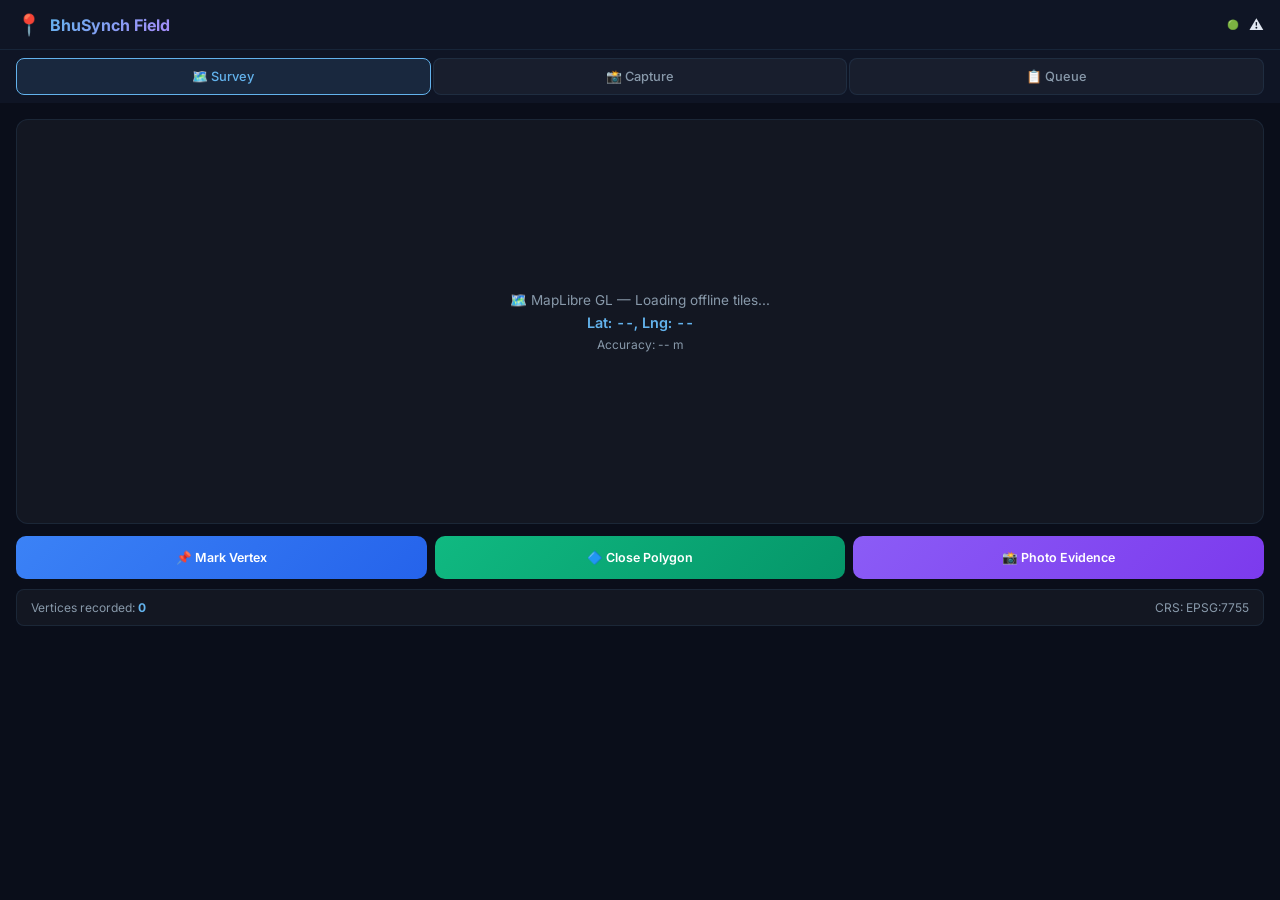
==== mobile-pwa/index.html @ 688a3e92 "commit" ====
<!DOCTYPE html>
<html lang="en">
<head>
    <meta charset="UTF-8">
    <meta name="viewport" content="width=device-width, initial-scale=1.0, maximum-scale=1.0, user-scalable=no">
    <meta name="description" content="BhuSynch AI Mobile Ground-Truthing PWA — Encrypted OGC GeoPackage field data collection for cadastral survey verification.">
    <meta name="theme-color" content="#0a0e1a">
    <meta name="apple-mobile-web-app-capable" content="yes">
    <meta name="apple-mobile-web-app-status-bar-style" content="black-translucent">
    <title>BhuSynch AI — Field Survey PWA</title>
    <link rel="manifest" href="manifest.json">
    <link rel="preconnect" href="https://fonts.googleapis.com">
    <link rel="preconnect" href="https://fonts.gstatic.com" crossorigin>
    <link href="https://fonts.googleapis.com/css2?family=Inter:wght@400;500;600;700&display=swap" rel="stylesheet">
    <link rel="stylesheet" href="css/mobile.css">
</head>
<body>
    <!-- App Shell -->
    <header id="pwa-header" class="pwa-header">
        <div class="pwa-brand">
            <span class="pwa-logo">📍</span>
            <h1>BhuSynch Field</h1>
        </div>
        <div class="pwa-status">
            <span id="sync-indicator" class="sync-indicator offline" title="Sync Status">⚫</span>
            <span id="gps-indicator" class="gps-indicator" title="GPS Status">📡</span>
        </div>
    </header>

    <main id="pwa-main" class="pwa-main">
        <!-- Tab Navigation -->
        <nav id="tab-nav" class="tab-nav">
            <button class="tab-btn active" data-tab="survey" id="tab-survey">🗺️ Survey</button>
            <button class="tab-btn" data-tab="capture" id="tab-capture">📸 Capture</button>
            <button class="tab-btn" data-tab="queue" id="tab-queue">📋 Queue</button>
        </nav>

        <!-- Survey Tab -->
        <section id="section-survey" class="tab-content active">
            <div id="mobile-map-container" class="mobile-map">
                <div class="map-placeholder">
                    <p>🗺️ MapLibre GL — Loading offline tiles...</p>
                    <p class="map-coords" id="current-coords">Lat: --, Lng: --</p>
                    <p class="map-accuracy" id="gps-accuracy">Accuracy: -- m</p>
                </div>
            </div>
            <div class="survey-actions">
                <button id="btn-mark-vertex" class="action-btn primary-action">📌 Mark Vertex</button>
                <button id="btn-close-polygon" class="action-btn secondary-action">🔷 Close Polygon</button>
                <button id="btn-take-photo" class="action-btn accent-action">📸 Photo Evidence</button>
            </div>
            <div id="vertex-count" class="vertex-counter">
                <span>Vertices recorded: <strong id="v-count">0</strong></span>
                <span>CRS: EPSG:7755</span>
            </div>
        </section>

        <!-- Capture Tab -->
        <section id="section-capture" class="tab-content">
            <div id="camera-container" class="camera-container">
                <video id="camera-preview" class="camera-preview" autoplay playsinline></video>
                <canvas id="camera-canvas" class="camera-canvas" style="display:none;"></canvas>
                <div class="camera-overlay">
                    <div class="camera-crosshair"></div>
                    <div class="camera-metadata">
                        <span id="capture-timestamp">--</span>
                        <span id="capture-gps">GPS: --</span>
                    </div>
                </div>
            </div>
            <div class="capture-actions">
                <button id="btn-shutter" class="shutter-btn">📸</button>
            </div>
            <div id="captured-images" class="captured-gallery">
                <!-- Thumbnails populate here -->
            </div>
        </section>

        <!-- Queue Tab -->
        <section id="section-queue" class="tab-content">
            <div class="queue-header">
                <h2>Sync Queue</h2>
                <button id="btn-sync-all" class="sync-btn">🔄 Sync All</button>
            </div>
            <div id="sync-queue-list" class="sync-queue">
                <div class="queue-item pending">
                    <div class="queue-icon">🔶</div>
                    <div class="queue-info">
                        <span class="queue-title">Parcel Survey — Khasra 142/3</span>
                        <span class="queue-detail">12 vertices, 3 photos · 2.4 MB</span>
                    </div>
                    <span class="queue-status">Pending</span>
                </div>
                <div class="queue-item synced">
                    <div class="queue-icon">✅</div>
                    <div class="queue-info">
                        <span class="queue-title">Parcel Survey — Khasra 88/1</span>
                        <span class="queue-detail">8 vertices, 1 photo · 1.1 MB</span>
                    </div>
                    <span class="queue-status">Synced</span>
                </div>
            </div>
            <div class="storage-info">
                <span>📦 Offline Storage: <strong id="storage-used">3.5 MB</strong> / 50 MB</span>
                <div class="storage-bar"><div class="storage-fill" style="width: 7%"></div></div>
            </div>
        </section>
    </main>

    <script src="js/pwa-app.js"></script>
    <script src="js/offline-sync.js"></script>
    <script src="js/camera-capture.js"></script>
    <script>
        // Register Service Worker
        if ('serviceWorker' in navigator) {
            navigator.serviceWorker.register('./sw.js')
                .then(reg => console.log('[BhuSynch PWA] SW registered:', reg.scope))
                .catch(err => console.error('[BhuSynch PWA] SW registration failed:', err));
        }
    </script>
</body>
</html>
---- mobile-pwa/css/mobile.css ----
/* ====================================================
   BhuSynch AI — Mobile PWA Stylesheet
   Field Survey Ground-Truthing Interface
   ==================================================== */

:root {
    --bg-primary: #0a0e1a;
    --bg-secondary: #0f1525;
    --bg-card: rgba(255, 255, 255, 0.04);
    --text-primary: #e0e6f0;
    --text-secondary: #8899aa;
    --accent: #63b3ed;
    --accent-glow: rgba(99, 179, 237, 0.3);
    --success: #10b981;
    --warning: #f59e0b;
    --danger: #ef4444;
    --radius: 12px;
}

* { margin: 0; padding: 0; box-sizing: border-box; }

body {
    font-family: 'Inter', -apple-system, BlinkMacSystemFont, sans-serif;
    background: var(--bg-primary);
    color: var(--text-primary);
    min-height: 100vh;
    overflow-x: hidden;
    -webkit-user-select: none;
    user-select: none;
    -webkit-tap-highlight-color: transparent;
}

/* ── Header ── */
.pwa-header {
    display: flex;
    justify-content: space-between;
    align-items: center;
    padding: 12px 16px;
    background: var(--bg-secondary);
    border-bottom: 1px solid rgba(99, 179, 237, 0.1);
    position: sticky;
    top: 0;
    z-index: 100;
}

.pwa-brand {
    display: flex;
    align-items: center;
    gap: 8px;
}

.pwa-logo { font-size: 1.3rem; }

.pwa-brand h1 {
    font-size: 1rem;
    font-weight: 700;
    background: linear-gradient(135deg, #63b3ed, #a78bfa);
    -webkit-background-clip: text;
    -webkit-text-fill-color: transparent;
    background-clip: text;
}

.pwa-status {
    display: flex;
    align-items: center;
    gap: 10px;
}

.sync-indicator {
    font-size: 0.6rem;
    transition: color 0.3s;
}

.sync-indicator.online { color: var(--success); }
.sync-indicator.offline { color: var(--danger); }
.gps-indicator { font-size: 0.9rem; }

/* ── Tab Navigation ── */
.tab-nav {
    display: flex;
    gap: 2px;
    padding: 8px 16px;
    background: var(--bg-secondary);
}

.tab-btn {
    flex: 1;
    padding: 10px;
    background: var(--bg-card);
    border: 1px solid rgba(99, 179, 237, 0.1);
    border-radius: 8px;
    color: var(--text-secondary);
    font-family: 'Inter', sans-serif;
    font-size: 0.8rem;
    font-weight: 500;
    cursor: pointer;
    transition: all 0.2s;
}

.tab-btn.active {
    background: rgba(99, 179, 237, 0.12);
    border-color: var(--accent);
    color: var(--accent);
}

/* ── Tab Content ── */
.tab-content {
    display: none;
    padding: 16px;
    animation: fadeIn 0.3s ease;
}

.tab-content.active { display: block; }

@keyframes fadeIn {
    from { opacity: 0; transform: translateY(8px); }
    to { opacity: 1; transform: translateY(0); }
}

/* ── Map Container ── */
.mobile-map {
    width: 100%;
    height: 45vh;
    background: var(--bg-card);
    border: 1px solid rgba(99, 179, 237, 0.1);
    border-radius: var(--radius);
    overflow: hidden;
    position: relative;
}

.map-placeholder {
    display: flex;
    flex-direction: column;
    align-items: center;
    justify-content: center;
    height: 100%;
    text-align: center;
    color: var(--text-secondary);
    font-size: 0.85rem;
    gap: 6px;
}

.map-coords {
    font-variant-numeric: tabular-nums;
    color: var(--accent);
    font-weight: 600;
    font-size: 0.9rem;
}

.map-accuracy {
    font-size: 0.75rem;
    color: var(--text-secondary);
}

/* ── Survey Actions ── */
.survey-actions {
    display: grid;
    grid-template-columns: repeat(3, 1fr);
    gap: 8px;
    margin-top: 12px;
}

.action-btn {
    padding: 14px 8px;
    border: none;
    border-radius: 10px;
    font-family: 'Inter', sans-serif;
    font-size: 0.78rem;
    font-weight: 600;
    cursor: pointer;
    transition: all 0.2s;
    text-align: center;
}

.primary-action {
    background: linear-gradient(135deg, #3b82f6, #2563eb);
    color: #fff;
}

.secondary-action {
    background: linear-gradient(135deg, #10b981, #059669);
    color: #fff;
}

.accent-action {
    background: linear-gradient(135deg, #8b5cf6, #7c3aed);
    color: #fff;
}

.action-btn:active {
    transform: scale(0.95);
}

.vertex-counter {
    display: flex;
    justify-content: space-between;
    align-items: center;
    margin-top: 10px;
    padding: 10px 14px;
    background: var(--bg-card);
    border: 1px solid rgba(99, 179, 237, 0.1);
    border-radius: 8px;
    font-size: 0.75rem;
    color: var(--text-secondary);
}

.vertex-counter strong {
    color: var(--accent);
}

/* ── Camera ── */
.camera-container {
    position: relative;
    width: 100%;
    height: 55vh;
    background: #000;
    border-radius: var(--radius);
    overflow: hidden;
}

.camera-preview {
    width: 100%;
    height: 100%;
    object-fit: cover;
}

.camera-overlay {
    position: absolute;
    inset: 0;
    display: flex;
    flex-direction: column;
    align-items: center;
    justify-content: center;
    pointer-events: none;
}

.camera-crosshair {
    width: 40px;
    height: 40px;
    border: 2px solid rgba(99, 179, 237, 0.6);
    border-radius: 50%;
}

.camera-metadata {
    position: absolute;
    bottom: 12px;
    left: 12px;
    display: flex;
    flex-direction: column;
    gap: 2px;
    font-size: 0.65rem;
    color: rgba(255, 255, 255, 0.7);
    text-shadow: 0 1px 3px rgba(0, 0, 0, 0.8);
}

.capture-actions {
    display: flex;
    justify-content: center;
    margin-top: 12px;
}

.shutter-btn {
    width: 64px;
    height: 64px;
    border-radius: 50%;
    border: 3px solid var(--accent);
    background: rgba(99, 179, 237, 0.15);
    font-size: 1.5rem;
    cursor: pointer;
    transition: all 0.2s;
}

.shutter-btn:active {
    background: var(--accent);
    transform: scale(0.9);
}

.captured-gallery {
    display: flex;
    gap: 8px;
    margin-top: 12px;
    overflow-x: auto;
    padding-bottom: 8px;
}

/* ── Sync Queue ── */
.queue-header {
    display: flex;
    justify-content: space-between;
    align-items: center;
    margin-bottom: 12px;
}

.queue-header h2 {
    font-size: 1rem;
    font-weight: 600;
    color: var(--accent);
}

.sync-btn {
    padding: 8px 14px;
    background: rgba(99, 179, 237, 0.12);
    border: 1px solid rgba(99, 179, 237, 0.2);
    border-radius: 8px;
    color: var(--accent);
    font-family: 'Inter', sans-serif;
    font-size: 0.75rem;
    font-weight: 600;
    cursor: pointer;
    transition: background 0.2s;
}

.sync-btn:active { background: rgba(99, 179, 237, 0.2); }

.sync-queue {
    display: flex;
    flex-direction: column;
    gap: 8px;
}

.queue-item {
    display: flex;
    align-items: center;
    gap: 10px;
    padding: 12px;
    background: var(--bg-card);
    border: 1px solid rgba(255, 255, 255, 0.06);
    border-radius: 10px;
}

.queue-icon { font-size: 1.1rem; }
.queue-info { flex: 1; }

.queue-title {
    display: block;
    font-size: 0.78rem;
    font-weight: 600;
    color: var(--text-primary);
}

.queue-detail {
    display: block;
    font-size: 0.68rem;
    color: var(--text-secondary);
    margin-top: 2px;
}

.queue-status {
    font-size: 0.68rem;
    font-weight: 600;
    padding: 3px 8px;
    border-radius: 4px;
}

.queue-item.pending .queue-status {
    background: rgba(245, 158, 11, 0.12);
    color: var(--warning);
}

.queue-item.synced .queue-status {
    background: rgba(16, 185, 129, 0.12);
    color: var(--success);
}

.storage-info {
    margin-top: 16px;
    padding: 12px;
    background: var(--bg-card);
    border: 1px solid rgba(255, 255, 255, 0.06);
    border-radius: 8px;
    font-size: 0.75rem;
    color: var(--text-secondary);
}

.storage-info strong { color: var(--accent); }

.storage-bar {
    margin-top: 8px;
    height: 4px;
    background: rgba(255, 255, 255, 0.05);
    border-radius: 2px;
    overflow: hidden;
}

.storage-fill {
    height: 100%;
    background: linear-gradient(90deg, var(--accent), #a78bfa);
    border-radius: 2px;
    transition: width 0.5s ease;
}

/* ── Safe Area ── */
@supports (padding: env(safe-area-inset-bottom)) {
    .pwa-main { padding-bottom: env(safe-area-inset-bottom); }
}
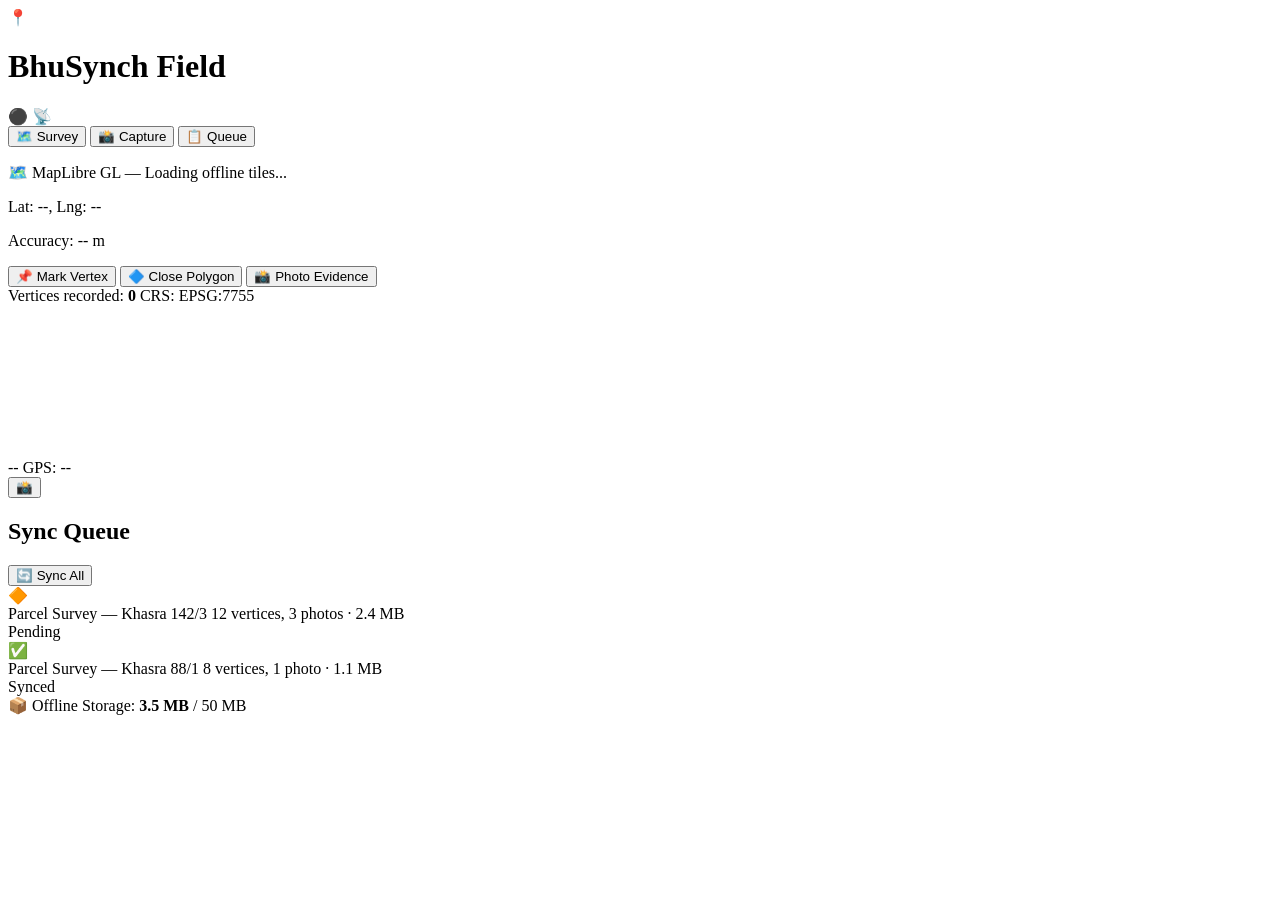
==== commit 2a650601: "Fix mobile PWA asset base href and vercel rewrite paths for CSS/JS" ====
--- a/mobile-pwa/index.html
+++ b/mobile-pwa/index.html
@@ -8,11 +8,13 @@
     <meta name="apple-mobile-web-app-capable" content="yes">
     <meta name="apple-mobile-web-app-status-bar-style" content="black-translucent">
     <title>BhuSynch AI — Field Survey PWA</title>
+    <base href="/mobile/">
+    <link rel="icon" href="data:image/svg+xml,<svg xmlns='http://www.w3.org/2000/svg' viewBox='0 0 32 32'><rect width='32' height='32' rx='8' fill='%230a0e1a'/><text x='50%25' y='65%25' dominant-baseline='middle' text-anchor='middle' font-size='20'>📍</text></svg>">
     <link rel="manifest" href="manifest.json">
     <link rel="preconnect" href="https://fonts.googleapis.com">
     <link rel="preconnect" href="https://fonts.gstatic.com" crossorigin>
     <link href="https://fonts.googleapis.com/css2?family=Inter:wght@400;500;600;700&display=swap" rel="stylesheet">
-    <link rel="stylesheet" href="css/mobile.css">
+    <link rel="stylesheet" href="css/mobile.css?v=20260909_live">
 </head>
 <body>
     <!-- App Shell -->
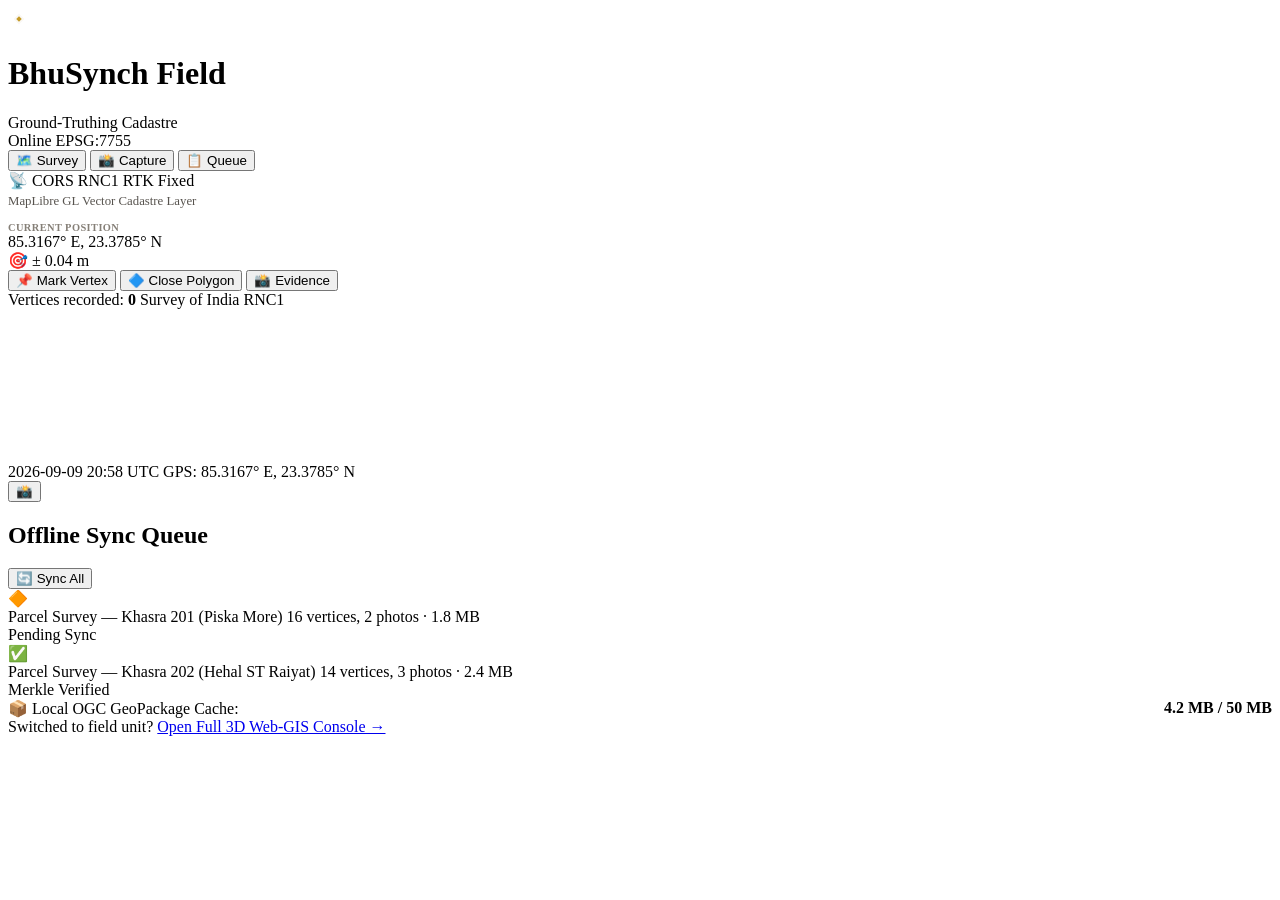
==== commit 50e1d7be: "Harmonize Mobile PWA styling and branding with main website design system" ====
--- a/mobile-pwa/index.html
+++ b/mobile-pwa/index.html
@@ -4,111 +4,150 @@
     <meta charset="UTF-8">
     <meta name="viewport" content="width=device-width, initial-scale=1.0, maximum-scale=1.0, user-scalable=no">
     <meta name="description" content="BhuSynch AI Mobile Ground-Truthing PWA — Encrypted OGC GeoPackage field data collection for cadastral survey verification.">
-    <meta name="theme-color" content="#0a0e1a">
+    <meta name="theme-color" content="#2B1810">
     <meta name="apple-mobile-web-app-capable" content="yes">
     <meta name="apple-mobile-web-app-status-bar-style" content="black-translucent">
     <title>BhuSynch AI — Field Survey PWA</title>
     <base href="/mobile/">
-    <link rel="icon" href="data:image/svg+xml,<svg xmlns='http://www.w3.org/2000/svg' viewBox='0 0 32 32'><rect width='32' height='32' rx='8' fill='%230a0e1a'/><text x='50%25' y='65%25' dominant-baseline='middle' text-anchor='middle' font-size='20'>📍</text></svg>">
+    <link rel="icon" href="data:image/svg+xml,<svg xmlns='http://www.w3.org/2000/svg' viewBox='0 0 32 32'><rect width='32' height='32' rx='8' fill='%235A3825'/><path d='M8 16L16 8L24 16L16 24Z' fill='white' opacity='0.9'/><path d='M12 16L16 12L20 16L16 20Z' fill='%23C59B27'/></svg>">
     <link rel="manifest" href="manifest.json">
     <link rel="preconnect" href="https://fonts.googleapis.com">
     <link rel="preconnect" href="https://fonts.gstatic.com" crossorigin>
-    <link href="https://fonts.googleapis.com/css2?family=Inter:wght@400;500;600;700&display=swap" rel="stylesheet">
-    <link rel="stylesheet" href="css/mobile.css?v=20260909_live">
+    <link href="https://fonts.googleapis.com/css2?family=JetBrains+Mono:wght@400;500;600;700&family=Outfit:wght@500;600;700;800&family=Plus+Jakarta+Sans:wght@400;500;600;700;800&display=swap" rel="stylesheet">
+    <link rel="stylesheet" href="css/mobile.css?v=20260909_lucky">
 </head>
 <body>
-    <!-- App Shell -->
-    <header id="pwa-header" class="pwa-header">
-        <div class="pwa-brand">
-            <span class="pwa-logo">📍</span>
-            <h1>BhuSynch Field</h1>
-        </div>
-        <div class="pwa-status">
-            <span id="sync-indicator" class="sync-indicator offline" title="Sync Status">⚫</span>
-            <span id="gps-indicator" class="gps-indicator" title="GPS Status">📡</span>
-        </div>
-    </header>
+    <div class="app-shell-container">
+        <!-- App Header (Matching Website's Deep Earth Brown & Gold Header) -->
+        <header id="pwa-header" class="pwa-header">
+            <div class="pwa-brand">
+                <div class="pwa-logo" aria-hidden="true">
+                    <svg width="22" height="22" viewBox="0 0 32 32" fill="none">
+                        <path d="M8 16L16 8L24 16L16 24Z" fill="#FAF8F5"/>
+                        <path d="M12 16L16 12L20 16L16 20Z" fill="#C59B27"/>
+                    </svg>
+                </div>
+                <div class="pwa-brand-text">
+                    <h1>BhuSynch Field</h1>
+                    <span class="pwa-sub">Ground-Truthing Cadastre</span>
+                </div>
+            </div>
+            <div class="pwa-status">
+                <span id="sync-indicator" class="sync-badge online" title="Sync Status">
+                    <span class="dot"></span> Online
+                </span>
+                <span id="gps-indicator" class="crs-pill" title="Geodetic Reference">EPSG:7755</span>
+            </div>
+        </header>
 
-    <main id="pwa-main" class="pwa-main">
-        <!-- Tab Navigation -->
+        <!-- Tab Navigation (Website-Style Pill Tabs) -->
         <nav id="tab-nav" class="tab-nav">
             <button class="tab-btn active" data-tab="survey" id="tab-survey">🗺️ Survey</button>
             <button class="tab-btn" data-tab="capture" id="tab-capture">📸 Capture</button>
             <button class="tab-btn" data-tab="queue" id="tab-queue">📋 Queue</button>
         </nav>
 
-        <!-- Survey Tab -->
-        <section id="section-survey" class="tab-content active">
-            <div id="mobile-map-container" class="mobile-map">
-                <div class="map-placeholder">
-                    <p>🗺️ MapLibre GL — Loading offline tiles...</p>
-                    <p class="map-coords" id="current-coords">Lat: --, Lng: --</p>
-                    <p class="map-accuracy" id="gps-accuracy">Accuracy: -- m</p>
-                </div>
-            </div>
-            <div class="survey-actions">
-                <button id="btn-mark-vertex" class="action-btn primary-action">📌 Mark Vertex</button>
-                <button id="btn-close-polygon" class="action-btn secondary-action">🔷 Close Polygon</button>
-                <button id="btn-take-photo" class="action-btn accent-action">📸 Photo Evidence</button>
-            </div>
-            <div id="vertex-count" class="vertex-counter">
-                <span>Vertices recorded: <strong id="v-count">0</strong></span>
-                <span>CRS: EPSG:7755</span>
-            </div>
-        </section>
-
-        <!-- Capture Tab -->
-        <section id="section-capture" class="tab-content">
-            <div id="camera-container" class="camera-container">
-                <video id="camera-preview" class="camera-preview" autoplay playsinline></video>
-                <canvas id="camera-canvas" class="camera-canvas" style="display:none;"></canvas>
-                <div class="camera-overlay">
-                    <div class="camera-crosshair"></div>
-                    <div class="camera-metadata">
-                        <span id="capture-timestamp">--</span>
-                        <span id="capture-gps">GPS: --</span>
+        <main id="pwa-main" class="pwa-main">
+            <!-- ── Survey Tab ── -->
+            <section id="section-survey" class="tab-content active">
+                <div class="mobile-map-card">
+                    <div id="mobile-map-container" class="mobile-map">
+                        <div class="map-placeholder">
+                            <span class="map-status-pill">📡 CORS RNC1 RTK Fixed</span>
+                            <p style="font-size: 0.8rem; color: #57534E; margin-top: 4px;">MapLibre GL Vector Cadastre Layer</p>
+                        </div>
+                    </div>
+                    <div class="coords-hud">
+                        <div>
+                            <div style="font-size: 0.65rem; color: #857F77; text-transform: uppercase; font-weight: 700; letter-spacing: 0.04em;">Current Position</div>
+                            <span class="map-coords" id="current-coords">85.3167° E, 23.3785° N</span>
+                        </div>
+                        <div>
+                            <span class="map-accuracy" id="gps-accuracy">🎯 ± 0.04 m</span>
+                        </div>
                     </div>
                 </div>
-            </div>
-            <div class="capture-actions">
-                <button id="btn-shutter" class="shutter-btn">📸</button>
-            </div>
-            <div id="captured-images" class="captured-gallery">
-                <!-- Thumbnails populate here -->
-            </div>
-        </section>
 
-        <!-- Queue Tab -->
-        <section id="section-queue" class="tab-content">
-            <div class="queue-header">
-                <h2>Sync Queue</h2>
-                <button id="btn-sync-all" class="sync-btn">🔄 Sync All</button>
-            </div>
-            <div id="sync-queue-list" class="sync-queue">
-                <div class="queue-item pending">
-                    <div class="queue-icon">🔶</div>
-                    <div class="queue-info">
-                        <span class="queue-title">Parcel Survey — Khasra 142/3</span>
-                        <span class="queue-detail">12 vertices, 3 photos · 2.4 MB</span>
+                <div class="survey-actions">
+                    <button id="btn-mark-vertex" class="action-btn primary-action">
+                        <span>📌</span> Mark Vertex
+                    </button>
+                    <button id="btn-close-polygon" class="action-btn secondary-action">
+                        <span>🔷</span> Close Polygon
+                    </button>
+                    <button id="btn-take-photo" class="action-btn accent-action">
+                        <span>📸</span> Evidence
+                    </button>
+                </div>
+
+                <div id="vertex-count" class="vertex-counter">
+                    <span>Vertices recorded: <strong id="v-count">0</strong></span>
+                    <span class="crs-tag">Survey of India RNC1</span>
+                </div>
+            </section>
+
+            <!-- ── Capture Tab ── -->
+            <section id="section-capture" class="tab-content">
+                <div class="camera-container">
+                    <video id="camera-preview" class="camera-preview" autoplay playsinline></video>
+                    <canvas id="camera-canvas" class="camera-canvas" style="display:none;"></canvas>
+                    <div class="camera-overlay">
+                        <div class="camera-crosshair"></div>
+                        <div class="camera-metadata">
+                            <span id="capture-timestamp">2026-09-09 20:58 UTC</span>
+                            <span id="capture-gps">GPS: 85.3167° E, 23.3785° N</span>
+                        </div>
                     </div>
-                    <span class="queue-status">Pending</span>
                 </div>
-                <div class="queue-item synced">
-                    <div class="queue-icon">✅</div>
-                    <div class="queue-info">
-                        <span class="queue-title">Parcel Survey — Khasra 88/1</span>
-                        <span class="queue-detail">8 vertices, 1 photo · 1.1 MB</span>
+                <div class="capture-actions">
+                    <button id="btn-shutter" class="shutter-btn" title="Capture Photo">📸</button>
+                </div>
+                <div id="captured-images" class="captured-gallery">
+                    <!-- Thumbnails populate here -->
+                </div>
+            </section>
+
+            <!-- ── Queue Tab ── -->
+            <section id="section-queue" class="tab-content">
+                <div class="queue-header">
+                    <h2>Offline Sync Queue</h2>
+                    <button id="btn-sync-all" class="sync-btn">🔄 Sync All</button>
+                </div>
+                <div id="sync-queue-list" class="sync-queue">
+                    <div class="queue-item pending">
+                        <div class="queue-icon">🔶</div>
+                        <div class="queue-info">
+                            <span class="queue-title">Parcel Survey — Khasra 201 (Piska More)</span>
+                            <span class="queue-detail">16 vertices, 2 photos · 1.8 MB</span>
+                        </div>
+                        <span class="queue-status">Pending Sync</span>
                     </div>
-                    <span class="queue-status">Synced</span>
+                    <div class="queue-item synced">
+                        <div class="queue-icon">✅</div>
+                        <div class="queue-info">
+                            <span class="queue-title">Parcel Survey — Khasra 202 (Hehal ST Raiyat)</span>
+                            <span class="queue-detail">14 vertices, 3 photos · 2.4 MB</span>
+                        </div>
+                        <span class="queue-status">Merkle Verified</span>
+                    </div>
                 </div>
-            </div>
-            <div class="storage-info">
-                <span>📦 Offline Storage: <strong id="storage-used">3.5 MB</strong> / 50 MB</span>
-                <div class="storage-bar"><div class="storage-fill" style="width: 7%"></div></div>
-            </div>
-        </section>
-    </main>
+                <div class="storage-info">
+                    <div style="display: flex; justify-content: space-between;">
+                        <span>📦 Local OGC GeoPackage Cache:</span>
+                        <strong id="storage-used">4.2 MB / 50 MB</strong>
+                    </div>
+                    <div class="storage-bar"><div class="storage-fill" style="width: 8.4%"></div></div>
+                </div>
+            </section>
+        </main>
 
+        <!-- Bottom Link to Desktop 3D Web-GIS Console -->
+        <footer class="desktop-link-banner">
+            Switched to field unit? <a href="/frontend/index.html">Open Full 3D Web-GIS Console →</a>
+        </footer>
+    </div>
+
+    <!-- Scripts -->
     <script src="js/pwa-app.js"></script>
     <script src="js/offline-sync.js"></script>
     <script src="js/camera-capture.js"></script>
--- a/mobile-pwa/css/mobile.css
+++ b/mobile-pwa/css/mobile.css
@@ -1,221 +1,457 @@
-/* ====================================================
-   BhuSynch AI — Mobile PWA Stylesheet
-   Field Survey Ground-Truthing Interface
-   ==================================================== */
+/* ═══════════════════════════════════════════════════════════════
+   BhuSynch AI — Mobile Ground-Truthing Field Survey PWA
+   Visual Aesthetic: Warm Ivory / Off-White + Deep Earth Brown & Gold
+   Harmonized with National Urban Cadastral Console (index.css)
+   ═══════════════════════════════════════════════════════════════ */
+
+@import url('https://fonts.googleapis.com/css2?family=JetBrains+Mono:wght@400;500;600;700&family=Outfit:wght@500;600;700;800&family=Plus+Jakarta+Sans:wght@400;500;600;700;800&display=swap');
 
 :root {
-    --bg-primary: #0a0e1a;
-    --bg-secondary: #0f1525;
-    --bg-card: rgba(255, 255, 255, 0.04);
-    --text-primary: #e0e6f0;
-    --text-secondary: #8899aa;
-    --accent: #63b3ed;
-    --accent-glow: rgba(99, 179, 237, 0.3);
-    --success: #10b981;
-    --warning: #f59e0b;
-    --danger: #ef4444;
-    --radius: 12px;
-}
-
-* { margin: 0; padding: 0; box-sizing: border-box; }
+    /* Brand Colors (Harmonized with Main Website) */
+    --bg-page: #F8F6F0;
+    --bg-surface: #FFFFFF;
+    --bg-secondary: #F2EFE9;
+    --bg-tertiary: #EAE5DC;
+    --bg-header: #2B1810;
+    --bg-header-elevated: #3A2218;
+
+    /* Earth Brown & Gold Palette */
+    --color-primary: #4A2E18;
+    --color-primary-dark: #2B1810;
+    --color-primary-hover: #5D3A20;
+    --color-primary-light: #EFE8DE;
+    --color-primary-subtle: #F6F2EC;
+    --color-gold: #C59B27;
+    --color-gold-light: #FEF9EB;
+    --color-gold-border: #E8D397;
+    --color-gold-glow: rgba(197, 155, 39, 0.25);
+
+    /* Typography */
+    --color-text-primary: #1C1917;
+    --color-text-secondary: #57534E;
+    --color-text-muted: #857F77;
+    --color-text-on-dark: #FAF8F5;
+    --color-text-on-dark-subtle: #D6CCC2;
+
+    /* Functional Accents */
+    --status-success: #15803D;
+    --status-success-bg: #F0FDF4;
+    --status-success-border: #BBF7D0;
+    --status-warning: #B45309;
+    --status-warning-bg: #FFFBEB;
+    --status-warning-border: #FDE68A;
+    --status-danger: #B91C1C;
+    --status-danger-bg: #FEF2F2;
+    --status-danger-border: #FECACA;
+    --status-info: #1D4ED8;
+    --status-info-bg: #EFF6FF;
+    --status-info-border: #BFDBFE;
+
+    /* Borders & Shadows */
+    --color-border: #E4DFD7;
+    --color-border-subtle: #EDE8E1;
+    --radius-sm: 6px;
+    --radius-md: 10px;
+    --radius-lg: 14px;
+    --shadow-sm: 0 1px 3px rgba(43, 24, 16, 0.05);
+    --shadow-md: 0 4px 12px rgba(43, 24, 16, 0.08);
+    --shadow-lg: 0 8px 24px rgba(43, 24, 16, 0.12);
+
+    /* Fonts */
+    --font-heading: 'Outfit', sans-serif;
+    --font-body: 'Plus Jakarta Sans', sans-serif;
+    --font-mono: 'JetBrains Mono', monospace;
+}
+
+/* ── Reset & Body ── */
+* {
+    margin: 0;
+    padding: 0;
+    box-sizing: border-box;
+}
 
 body {
-    font-family: 'Inter', -apple-system, BlinkMacSystemFont, sans-serif;
-    background: var(--bg-primary);
-    color: var(--text-primary);
+    font-family: var(--font-body);
+    background-color: var(--bg-page);
+    color: var(--color-text-primary);
     min-height: 100vh;
-    overflow-x: hidden;
-    -webkit-user-select: none;
-    user-select: none;
+    display: flex;
+    justify-content: center;
+    -webkit-font-smoothing: antialiased;
+    -moz-osx-font-smoothing: grayscale;
     -webkit-tap-highlight-color: transparent;
 }
 
-/* ── Header ── */
+/* ── Mobile Container Shell (Responsive Desktop & Phone) ── */
+.app-shell-container {
+    width: 100%;
+    max-width: 480px;
+    min-height: 100vh;
+    background: var(--bg-surface);
+    display: flex;
+    flex-direction: column;
+    box-shadow: 0 0 40px rgba(43, 24, 16, 0.10);
+    position: relative;
+}
+
+@media (min-width: 481px) {
+    body {
+        padding: 16px 0;
+        background: #ECE7DE;
+    }
+    .app-shell-container {
+        border-radius: 16px;
+        overflow: hidden;
+        border: 1px solid var(--color-border);
+        min-height: calc(100vh - 32px);
+    }
+}
+
+/* ── Header (Deep Earth Espresso with Gold Accents) ── */
 .pwa-header {
+    background: var(--bg-header);
+    color: var(--color-text-on-dark);
+    padding: 12px 16px;
     display: flex;
     justify-content: space-between;
     align-items: center;
-    padding: 12px 16px;
-    background: var(--bg-secondary);
-    border-bottom: 1px solid rgba(99, 179, 237, 0.1);
+    border-bottom: 2px solid var(--color-gold);
     position: sticky;
     top: 0;
     z-index: 100;
+    box-shadow: var(--shadow-md);
 }
 
 .pwa-brand {
     display: flex;
     align-items: center;
+    gap: 10px;
+}
+
+.pwa-logo {
+    display: inline-flex;
+    align-items: center;
+    justify-content: center;
+    width: 32px;
+    height: 32px;
+    background: linear-gradient(135deg, #5A3825, #7A5238);
+    border: 1px solid var(--color-gold);
+    border-radius: 8px;
+    font-size: 1.1rem;
+    box-shadow: 0 2px 6px rgba(0, 0, 0, 0.3);
+}
+
+.pwa-brand-text h1 {
+    font-family: var(--font-heading);
+    font-size: 1.05rem;
+    font-weight: 700;
+    color: var(--color-text-on-dark);
+    letter-spacing: -0.01em;
+    line-height: 1.2;
+}
+
+.pwa-brand-text .pwa-sub {
+    font-size: 0.65rem;
+    color: var(--color-text-on-dark-subtle);
+    font-weight: 500;
+    letter-spacing: 0.02em;
+    display: block;
+}
+
+.pwa-status {
+    display: flex;
+    align-items: center;
     gap: 8px;
 }
 
-.pwa-logo { font-size: 1.3rem; }
-
-.pwa-brand h1 {
-    font-size: 1rem;
-    font-weight: 700;
-    background: linear-gradient(135deg, #63b3ed, #a78bfa);
-    -webkit-background-clip: text;
-    -webkit-text-fill-color: transparent;
-    background-clip: text;
-}
-
-.pwa-status {
-    display: flex;
-    align-items: center;
-    gap: 10px;
-}
-
-.sync-indicator {
-    font-size: 0.6rem;
-    transition: color 0.3s;
-}
-
-.sync-indicator.online { color: var(--success); }
-.sync-indicator.offline { color: var(--danger); }
-.gps-indicator { font-size: 0.9rem; }
-
-/* ── Tab Navigation ── */
+.sync-badge {
+    display: inline-flex;
+    align-items: center;
+    gap: 5px;
+    padding: 3px 8px;
+    border-radius: 20px;
+    font-size: 0.68rem;
+    font-weight: 600;
+    background: rgba(255, 255, 255, 0.1);
+    color: var(--color-text-on-dark-subtle);
+    border: 1px solid rgba(255, 255, 255, 0.15);
+}
+
+.sync-badge.online {
+    background: rgba(21, 128, 61, 0.25);
+    color: #86EFAC;
+    border-color: rgba(34, 197, 94, 0.4);
+}
+
+.sync-badge .dot {
+    width: 6px;
+    height: 6px;
+    border-radius: 50%;
+    background: #86EFAC;
+    box-shadow: 0 0 6px #22C55E;
+}
+
+.sync-badge.offline .dot {
+    background: #F87171;
+    box-shadow: 0 0 6px #EF4444;
+}
+
+.crs-pill {
+    padding: 3px 7px;
+    background: rgba(197, 155, 39, 0.18);
+    border: 1px solid var(--color-gold);
+    border-radius: 4px;
+    font-family: var(--font-mono);
+    font-size: 0.65rem;
+    font-weight: 700;
+    color: #FDE047;
+}
+
+/* ── Tab Navigation (Website-Style Segmented Navigation) ── */
 .tab-nav {
     display: flex;
-    gap: 2px;
-    padding: 8px 16px;
-    background: var(--bg-secondary);
+    padding: 8px 12px;
+    background: var(--bg-page);
+    border-bottom: 1px solid var(--color-border);
+    gap: 6px;
 }
 
 .tab-btn {
     flex: 1;
-    padding: 10px;
-    background: var(--bg-card);
-    border: 1px solid rgba(99, 179, 237, 0.1);
-    border-radius: 8px;
-    color: var(--text-secondary);
-    font-family: 'Inter', sans-serif;
+    padding: 8px 10px;
+    background: var(--bg-surface);
+    border: 1px solid var(--color-border);
+    border-radius: var(--radius-sm);
+    color: var(--color-text-secondary);
+    font-family: var(--font-body);
     font-size: 0.8rem;
-    font-weight: 500;
+    font-weight: 600;
     cursor: pointer;
-    transition: all 0.2s;
+    transition: all 0.2s ease;
+    display: flex;
+    align-items: center;
+    justify-content: center;
+    gap: 6px;
+}
+
+.tab-btn:hover {
+    background: var(--color-primary-subtle);
+    color: var(--color-primary);
 }
 
 .tab-btn.active {
-    background: rgba(99, 179, 237, 0.12);
-    border-color: var(--accent);
-    color: var(--accent);
-}
-
-/* ── Tab Content ── */
+    background: var(--color-primary);
+    border-color: var(--color-gold);
+    color: var(--color-text-on-dark);
+    box-shadow: 0 2px 6px rgba(43, 24, 16, 0.2);
+}
+
+/* ── Main Layout & Tabs ── */
+.pwa-main {
+    flex: 1;
+    display: flex;
+    flex-direction: column;
+    overflow-y: auto;
+    background: var(--bg-page);
+}
+
 .tab-content {
     display: none;
-    padding: 16px;
-    animation: fadeIn 0.3s ease;
-}
-
-.tab-content.active { display: block; }
-
-@keyframes fadeIn {
-    from { opacity: 0; transform: translateY(8px); }
+    padding: 14px;
+    flex-direction: column;
+    gap: 12px;
+    animation: tabFadeIn 0.25s ease-out;
+}
+
+.tab-content.active {
+    display: flex;
+}
+
+@keyframes tabFadeIn {
+    from { opacity: 0; transform: translateY(4px); }
     to { opacity: 1; transform: translateY(0); }
 }
 
-/* ── Map Container ── */
+/* ── Mobile Map Canvas Card ── */
+.mobile-map-card {
+    background: var(--bg-surface);
+    border: 1px solid var(--color-border);
+    border-radius: var(--radius-md);
+    overflow: hidden;
+    box-shadow: var(--shadow-sm);
+    position: relative;
+}
+
 .mobile-map {
     width: 100%;
-    height: 45vh;
-    background: var(--bg-card);
-    border: 1px solid rgba(99, 179, 237, 0.1);
-    border-radius: var(--radius);
+    height: 42vh;
+    min-height: 260px;
+    background: #E8E3D9 url("data:image/svg+xml,%3Csvg width='24' height='24' viewBox='0 0 24 24' xmlns='http://www.w3.org/2000/svg'%3E%3Cpath d='M0 0h24v24H0z' fill='%23EDE7DC' fill-opacity='0.6'/%3E%3Cpath d='M24 0H0v1h24V0zM1 0v24H0V0h1z' fill='%23D8D1C3' fill-opacity='0.4'/%3E%3C/svg%3E");
+    position: relative;
     overflow: hidden;
-    position: relative;
 }
 
 .map-placeholder {
+    height: 100%;
     display: flex;
     flex-direction: column;
     align-items: center;
     justify-content: center;
-    height: 100%;
     text-align: center;
-    color: var(--text-secondary);
-    font-size: 0.85rem;
+    padding: 16px;
+    gap: 8px;
+}
+
+.map-status-pill {
+    display: inline-flex;
+    align-items: center;
     gap: 6px;
+    background: rgba(43, 24, 16, 0.85);
+    color: var(--color-text-on-dark);
+    padding: 6px 12px;
+    border-radius: 20px;
+    font-size: 0.75rem;
+    font-weight: 600;
+    border: 1px solid var(--color-gold);
+    box-shadow: 0 2px 8px rgba(0, 0, 0, 0.2);
+}
+
+.coords-hud {
+    position: absolute;
+    bottom: 10px;
+    left: 10px;
+    right: 10px;
+    background: rgba(255, 255, 255, 0.94);
+    backdrop-filter: blur(8px);
+    border: 1px solid var(--color-border);
+    border-radius: var(--radius-sm);
+    padding: 8px 12px;
+    display: flex;
+    justify-content: space-between;
+    align-items: center;
+    box-shadow: 0 2px 8px rgba(43, 24, 16, 0.08);
 }
 
 .map-coords {
-    font-variant-numeric: tabular-nums;
-    color: var(--accent);
+    font-family: var(--font-mono);
+    font-size: 0.78rem;
+    font-weight: 700;
+    color: var(--color-primary);
+}
+
+.map-accuracy {
+    font-family: var(--font-mono);
+    font-size: 0.68rem;
+    color: var(--color-text-secondary);
     font-weight: 600;
-    font-size: 0.9rem;
-}
-
-.map-accuracy {
-    font-size: 0.75rem;
-    color: var(--text-secondary);
-}
-
-/* ── Survey Actions ── */
+    display: flex;
+    align-items: center;
+    gap: 4px;
+}
+
+/* ── Survey Action Buttons (Website Brown & Gold Design) ── */
 .survey-actions {
     display: grid;
     grid-template-columns: repeat(3, 1fr);
     gap: 8px;
-    margin-top: 12px;
 }
 
 .action-btn {
-    padding: 14px 8px;
-    border: none;
-    border-radius: 10px;
-    font-family: 'Inter', sans-serif;
+    padding: 12px 6px;
+    border-radius: var(--radius-sm);
+    font-family: var(--font-heading);
+    font-size: 0.82rem;
+    font-weight: 700;
+    cursor: pointer;
+    transition: all 0.2s cubic-bezier(0.16, 1, 0.3, 1);
+    display: flex;
+    flex-direction: column;
+    align-items: center;
+    justify-content: center;
+    gap: 4px;
+    border: 1px solid transparent;
+}
+
+.action-btn:active {
+    transform: scale(0.96);
+}
+
+.primary-action {
+    background: linear-gradient(180deg, #4A2E18, #321B0B);
+    color: var(--color-text-on-dark);
+    border-color: var(--color-gold);
+    box-shadow: 0 2px 6px rgba(50, 27, 11, 0.3);
+}
+
+.primary-action:hover {
+    background: linear-gradient(180deg, #5D3A20, #4A2E18);
+}
+
+.secondary-action {
+    background: var(--bg-surface);
+    color: var(--color-primary);
+    border: 1.5px solid var(--color-primary);
+    box-shadow: var(--shadow-sm);
+}
+
+.secondary-action:hover {
+    background: var(--color-primary-subtle);
+}
+
+.accent-action {
+    background: linear-gradient(180deg, #C59B27, #A57E17);
+    color: #1A1208;
+    border-color: #8C6A10;
+    font-weight: 800;
+    box-shadow: 0 2px 6px rgba(197, 155, 39, 0.3);
+}
+
+.accent-action:hover {
+    background: linear-gradient(180deg, #D4A933, #B88E1E);
+}
+
+/* ── Vertex Counter Banner ── */
+.vertex-counter {
+    background: var(--bg-surface);
+    border: 1px solid var(--color-border);
+    border-radius: var(--radius-sm);
+    padding: 10px 14px;
+    display: flex;
+    justify-content: space-between;
+    align-items: center;
     font-size: 0.78rem;
+    color: var(--color-text-secondary);
+    box-shadow: var(--shadow-sm);
+}
+
+.vertex-counter strong {
+    font-family: var(--font-mono);
+    color: var(--color-primary);
+    font-size: 0.95rem;
+}
+
+.vertex-counter .crs-tag {
+    font-family: var(--font-mono);
+    font-size: 0.7rem;
     font-weight: 600;
-    cursor: pointer;
-    transition: all 0.2s;
-    text-align: center;
-}
-
-.primary-action {
-    background: linear-gradient(135deg, #3b82f6, #2563eb);
-    color: #fff;
-}
-
-.secondary-action {
-    background: linear-gradient(135deg, #10b981, #059669);
-    color: #fff;
-}
-
-.accent-action {
-    background: linear-gradient(135deg, #8b5cf6, #7c3aed);
-    color: #fff;
-}
-
-.action-btn:active {
-    transform: scale(0.95);
-}
-
-.vertex-counter {
-    display: flex;
-    justify-content: space-between;
-    align-items: center;
-    margin-top: 10px;
-    padding: 10px 14px;
-    background: var(--bg-card);
-    border: 1px solid rgba(99, 179, 237, 0.1);
-    border-radius: 8px;
-    font-size: 0.75rem;
-    color: var(--text-secondary);
-}
-
-.vertex-counter strong {
-    color: var(--accent);
-}
-
-/* ── Camera ── */
+    color: var(--color-gold);
+    background: var(--color-gold-light);
+    padding: 2px 6px;
+    border-radius: 4px;
+    border: 1px solid var(--color-gold-border);
+}
+
+/* ── Camera Capture Tab ── */
 .camera-container {
     position: relative;
     width: 100%;
-    height: 55vh;
+    height: 52vh;
+    min-height: 300px;
     background: #000;
-    border-radius: var(--radius);
+    border-radius: var(--radius-md);
     overflow: hidden;
+    border: 2px solid var(--color-border);
+    box-shadow: var(--shadow-md);
 }
 
 .camera-preview {
@@ -235,82 +471,134 @@
 }
 
 .camera-crosshair {
-    width: 40px;
-    height: 40px;
-    border: 2px solid rgba(99, 179, 237, 0.6);
+    width: 48px;
+    height: 48px;
+    border: 2px solid var(--color-gold);
     border-radius: 50%;
+    box-shadow: 0 0 12px rgba(197, 155, 39, 0.4);
+    position: relative;
+}
+
+.camera-crosshair::before,
+.camera-crosshair::after {
+    content: '';
+    position: absolute;
+    background: var(--color-gold);
+}
+
+.camera-crosshair::before {
+    top: 50%;
+    left: -8px;
+    right: -8px;
+    height: 1.5px;
+    transform: translateY(-50%);
+}
+
+.camera-crosshair::after {
+    left: 50%;
+    top: -8px;
+    bottom: -8px;
+    width: 1.5px;
+    transform: translateX(-50%);
 }
 
 .camera-metadata {
     position: absolute;
     bottom: 12px;
     left: 12px;
-    display: flex;
-    flex-direction: column;
-    gap: 2px;
-    font-size: 0.65rem;
-    color: rgba(255, 255, 255, 0.7);
-    text-shadow: 0 1px 3px rgba(0, 0, 0, 0.8);
+    right: 12px;
+    background: rgba(0, 0, 0, 0.7);
+    backdrop-filter: blur(4px);
+    border: 1px solid rgba(255, 255, 255, 0.15);
+    border-radius: var(--radius-sm);
+    padding: 6px 10px;
+    display: flex;
+    justify-content: space-between;
+    font-family: var(--font-mono);
+    font-size: 0.68rem;
+    color: #FEF9EB;
 }
 
 .capture-actions {
     display: flex;
     justify-content: center;
-    margin-top: 12px;
+    padding: 10px 0;
 }
 
 .shutter-btn {
+    width: 68px;
+    height: 68px;
+    border-radius: 50%;
+    border: 4px solid var(--color-gold);
+    background: var(--color-primary);
+    color: var(--color-text-on-dark);
+    font-size: 1.7rem;
+    cursor: pointer;
+    box-shadow: 0 4px 14px rgba(43, 24, 16, 0.35);
+    transition: all 0.2s ease;
+    display: flex;
+    align-items: center;
+    justify-content: center;
+}
+
+.shutter-btn:hover {
+    transform: scale(1.05);
+    border-color: #FDE047;
+}
+
+.shutter-btn:active {
+    transform: scale(0.92);
+    background: var(--color-primary-dark);
+}
+
+.captured-gallery {
+    display: flex;
+    gap: 10px;
+    overflow-x: auto;
+    padding: 4px 0 8px 0;
+}
+
+.gallery-thumbnail {
     width: 64px;
     height: 64px;
-    border-radius: 50%;
-    border: 3px solid var(--accent);
-    background: rgba(99, 179, 237, 0.15);
-    font-size: 1.5rem;
+    border-radius: var(--radius-sm);
+    object-fit: cover;
+    border: 2px solid var(--color-gold-border);
+    box-shadow: var(--shadow-sm);
+}
+
+/* ── Queue Tab (Synchronized Cadastral Dossier Cards) ── */
+.queue-header {
+    display: flex;
+    justify-content: space-between;
+    align-items: center;
+    padding: 4px 0;
+}
+
+.queue-header h2 {
+    font-family: var(--font-heading);
+    font-size: 1.1rem;
+    font-weight: 700;
+    color: var(--color-primary);
+}
+
+.sync-btn {
+    padding: 7px 14px;
+    background: var(--color-primary);
+    border: 1px solid var(--color-gold);
+    border-radius: var(--radius-sm);
+    color: var(--color-text-on-dark);
+    font-family: var(--font-body);
+    font-size: 0.78rem;
+    font-weight: 700;
     cursor: pointer;
-    transition: all 0.2s;
-}
-
-.shutter-btn:active {
-    background: var(--accent);
-    transform: scale(0.9);
-}
-
-.captured-gallery {
-    display: flex;
-    gap: 8px;
-    margin-top: 12px;
-    overflow-x: auto;
-    padding-bottom: 8px;
-}
-
-/* ── Sync Queue ── */
-.queue-header {
-    display: flex;
-    justify-content: space-between;
-    align-items: center;
-    margin-bottom: 12px;
-}
-
-.queue-header h2 {
-    font-size: 1rem;
-    font-weight: 600;
-    color: var(--accent);
-}
-
-.sync-btn {
-    padding: 8px 14px;
-    background: rgba(99, 179, 237, 0.12);
-    border: 1px solid rgba(99, 179, 237, 0.2);
-    border-radius: 8px;
-    color: var(--accent);
-    font-family: 'Inter', sans-serif;
-    font-size: 0.75rem;
-    font-weight: 600;
-    cursor: pointer;
-    transition: background 0.2s;
-}
-
-.sync-btn:active { background: rgba(99, 179, 237, 0.2); }
+    box-shadow: var(--shadow-sm);
+    transition: all 0.2s ease;
+}
+
+.sync-btn:hover {
+    background: var(--color-primary-hover);
+}
 
 .sync-queue {
     display: flex;
@@ -321,75 +609,111 @@
 .queue-item {
     display: flex;
     align-items: center;
-    gap: 10px;
-    padding: 12px;
-    background: var(--bg-card);
-    border: 1px solid rgba(255, 255, 255, 0.06);
-    border-radius: 10px;
-}
-
-.queue-icon { font-size: 1.1rem; }
-.queue-info { flex: 1; }
+    gap: 12px;
+    padding: 12px 14px;
+    background: var(--bg-surface);
+    border: 1px solid var(--color-border);
+    border-radius: var(--radius-md);
+    box-shadow: var(--shadow-sm);
+    transition: transform 0.2s ease, border-color 0.2s ease;
+}
+
+.queue-item:hover {
+    border-color: var(--color-gold-border);
+}
+
+.queue-icon {
+    font-size: 1.2rem;
+}
+
+.queue-info {
+    flex: 1;
+}
 
 .queue-title {
     display: block;
-    font-size: 0.78rem;
-    font-weight: 600;
-    color: var(--text-primary);
+    font-family: var(--font-heading);
+    font-size: 0.85rem;
+    font-weight: 700;
+    color: var(--color-text-primary);
 }
 
 .queue-detail {
     display: block;
-    font-size: 0.68rem;
-    color: var(--text-secondary);
-    margin-top: 2px;
+    font-family: var(--font-mono);
+    font-size: 0.7rem;
+    color: var(--color-text-secondary);
+    margin-top: 3px;
 }
 
 .queue-status {
-    font-size: 0.68rem;
-    font-weight: 600;
+    font-size: 0.7rem;
+    font-weight: 700;
     padding: 3px 8px;
     border-radius: 4px;
 }
 
 .queue-item.pending .queue-status {
-    background: rgba(245, 158, 11, 0.12);
-    color: var(--warning);
+    background: var(--status-warning-bg);
+    color: var(--status-warning);
+    border: 1px solid var(--status-warning-border);
 }
 
 .queue-item.synced .queue-status {
-    background: rgba(16, 185, 129, 0.12);
-    color: var(--success);
-}
-
+    background: var(--status-success-bg);
+    color: var(--status-success);
+    border: 1px solid var(--status-success-border);
+}
+
+/* ── Storage Gauge Card ── */
 .storage-info {
-    margin-top: 16px;
-    padding: 12px;
-    background: var(--bg-card);
-    border: 1px solid rgba(255, 255, 255, 0.06);
-    border-radius: 8px;
-    font-size: 0.75rem;
-    color: var(--text-secondary);
-}
-
-.storage-info strong { color: var(--accent); }
+    margin-top: 8px;
+    padding: 12px 14px;
+    background: var(--bg-surface);
+    border: 1px solid var(--color-border);
+    border-radius: var(--radius-md);
+    font-size: 0.78rem;
+    color: var(--color-text-secondary);
+    box-shadow: var(--shadow-sm);
+}
+
+.storage-info strong {
+    font-family: var(--font-mono);
+    color: var(--color-primary);
+}
 
 .storage-bar {
     margin-top: 8px;
-    height: 4px;
-    background: rgba(255, 255, 255, 0.05);
-    border-radius: 2px;
+    height: 6px;
+    background: var(--bg-tertiary);
+    border-radius: 3px;
     overflow: hidden;
 }
 
 .storage-fill {
     height: 100%;
-    background: linear-gradient(90deg, var(--accent), #a78bfa);
-    border-radius: 2px;
+    background: linear-gradient(90deg, var(--color-primary), var(--color-gold));
+    border-radius: 3px;
     transition: width 0.5s ease;
 }
 
-/* ── Safe Area ── */
-@supports (padding: env(safe-area-inset-bottom)) {
-    .pwa-main { padding-bottom: env(safe-area-inset-bottom); }
-}
+/* ── Bottom Link Back to 3D Web-GIS Console ── */
+.desktop-link-banner {
+    padding: 10px 14px;
+    background: var(--color-primary-subtle);
+    border-top: 1px solid var(--color-border);
+    text-align: center;
+    font-size: 0.74rem;
+    color: var(--color-text-secondary);
+}
+
+.desktop-link-banner a {
+    color: var(--color-primary);
+    font-weight: 700;
+    text-decoration: none;
+}
+
+.desktop-link-banner a:hover {
+    text-decoration: underline;
+    color: var(--color-gold);
+}
